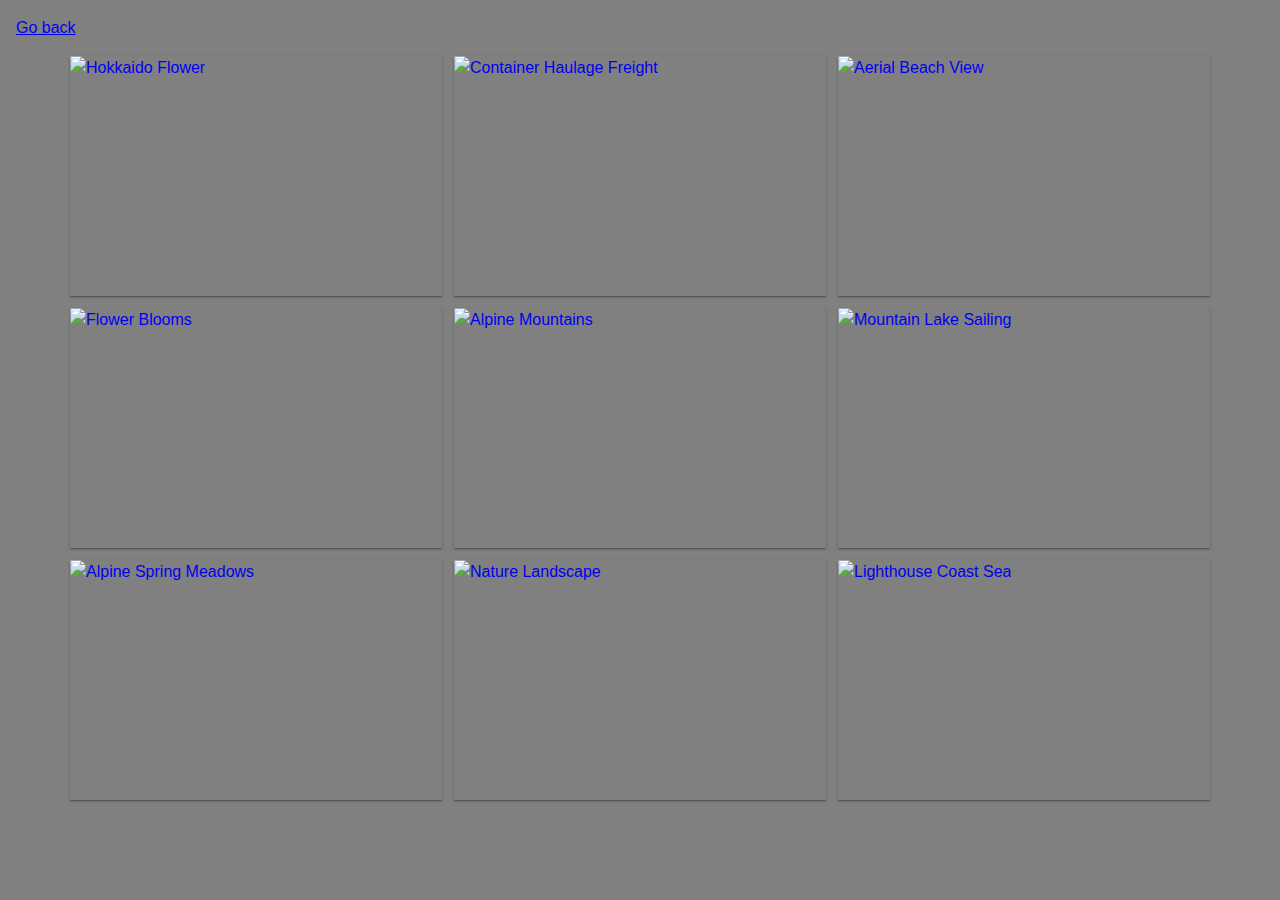
==== partials/01-gallery.html @ 72f41ad0 "gallery added" ====
<!DOCTYPE html>
<html lang="en">
  <head>
    <meta charset="UTF-8" />
    <meta name="viewport" content="width=device-width, initial-scale=1.0" />
    <meta http-equiv="X-UA-Compatible" content="ie=edge" />
    <link rel="icon" href="../assets/icon.ico" type="image/x-icon" />
    <title>Image gallery</title>
    <link
      href="
https://cdn.jsdelivr.net/npm/basiclightbox@5.0.4/dist/basicLightbox.min.css
"
      rel="stylesheet"
    />
    <link rel="stylesheet" href="../css/common.css" />
    <link rel="stylesheet" href="../css/styles.css" />
  </head>
  <body>
    <p><a href="../index.html">Go back</a></p>

    <!-- Add gallery items to this list -->
    <ul class="gallery"></ul>

    <script src="
https://cdn.jsdelivr.net/npm/basiclightbox@5.0.4/dist/basicLightbox.min.js
"></script>
    <script src="../js/01-gallery.js" type="module"></script>
  </body>
</html>
---- css/common.css ----
* {
  box-sizing: border-box;
}

body {
  margin: 16px;
  font-family: -apple-system, BlinkMacSystemFont, "Segoe UI", Roboto, Oxygen,
    Ubuntu, Cantarell, "Open Sans", "Helvetica Neue", sans-serif;
  -webkit-font-smoothing: antialiased;
  -moz-osx-font-smoothing: grayscale;
  background-color: #fafafa;
  color: #212121;
  line-height: 1.5;
  background-color: gray;
}

input {
  padding: 8px;
  font: inherit;
}

button {
  padding: 8px 12px;
  cursor: pointer;
}
---- css/styles.css ----
:root {
  --timing-function: cubic-bezier(0.4, 0, 0.2, 1);
  --animation-duration: 250ms;
}

.gallery {
  display: grid;
  max-width: 1140px;
  grid-template-columns: repeat(auto-fit, minmax(320px, 1fr));
  grid-auto-rows: 240px;
  grid-gap: 12px;
  justify-content: center;
  padding: 0;
  list-style: none;
  margin-left: auto;
  margin-right: auto;
}

.gallery__item {
  position: relative;
  box-shadow: 0px 1px 3px 0px rgba(0, 0, 0, 0.2),
    0px 1px 1px 0px rgba(0, 0, 0, 0.14), 0px 2px 1px -1px rgba(0, 0, 0, 0.12);
}

.gallery__image:hover {
  transform: scale(1.03);
}

.gallery__image {
  height: 100%;
  width: 100%;
  object-fit: cover;
  transition: transform var(--animation-duration) var(--timing-function);
}

.gallery__link {
  display: block;
  text-decoration: none;
  height: 100%;
}

.gallery__link:hover {
  cursor: zoom-in;
}
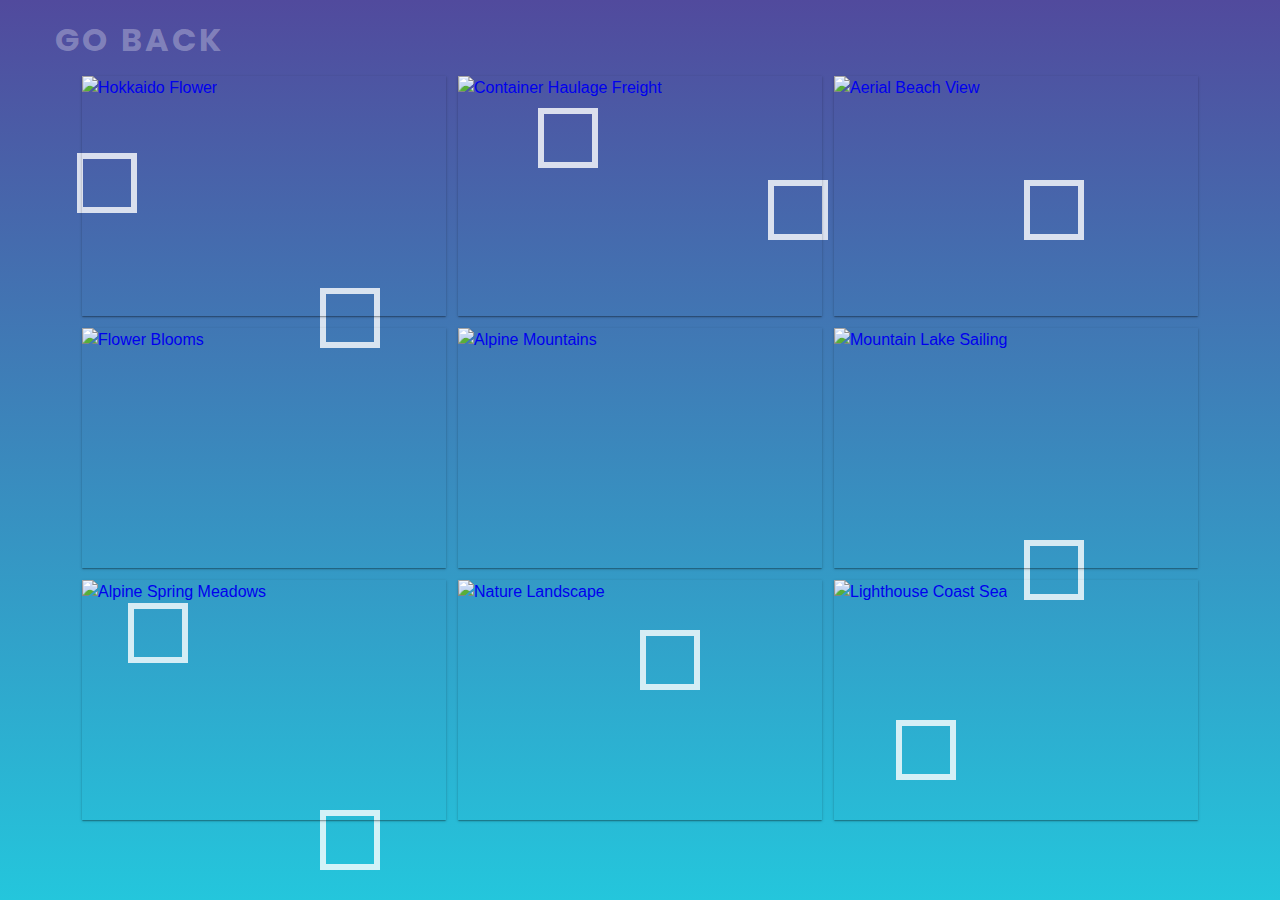
==== commit 762bcb31: "second task finished" ====
--- a/partials/01-gallery.html
+++ b/partials/01-gallery.html
@@ -12,14 +12,36 @@
 "
       rel="stylesheet"
     />
+    <link rel="preconnect" href="https://fonts.googleapis.com" />
+    <link rel="preconnect" href="https://fonts.gstatic.com" crossorigin />
+    <link
+      href="https://fonts.googleapis.com/css2?family=Poppins:wght@400;500;600;700;800;900&display=swap"
+      rel="stylesheet"
+    />
     <link rel="stylesheet" href="../css/common.css" />
     <link rel="stylesheet" href="../css/styles.css" />
   </head>
   <body>
-    <p><a href="../index.html">Go back</a></p>
+    <div class="wrapper">
+      <p class="back__btn">
+        <a class="link__btn" href="../index.html">Go back</a>
+      </p>
+      <ul class="gallery"></ul>
+      <div class="box">
+        <div></div>
+        <div></div>
+        <div></div>
+        <div></div>
+        <div></div>
+        <div></div>
+        <div></div>
+        <div></div>
+        <div></div>
+        <div></div>
+      </div>
+    </div>
 
     <!-- Add gallery items to this list -->
-    <ul class="gallery"></ul>
 
     <script src="
 https://cdn.jsdelivr.net/npm/basiclightbox@5.0.4/dist/basicLightbox.min.js
--- a/css/common.css
+++ b/css/common.css
@@ -3,7 +3,8 @@
 }
 
 body {
-  margin: 16px;
+  margin: 0;
+  padding: 0;
   font-family: -apple-system, BlinkMacSystemFont, "Segoe UI", Roboto, Oxygen,
     Ubuntu, Cantarell, "Open Sans", "Helvetica Neue", sans-serif;
   -webkit-font-smoothing: antialiased;
@@ -23,3 +24,8 @@
   padding: 8px 12px;
   cursor: pointer;
 }
+
+li {
+  list-style: none;
+  display: block;
+}
--- a/css/styles.css
+++ b/css/styles.css
@@ -10,16 +10,17 @@
   grid-auto-rows: 240px;
   grid-gap: 12px;
   justify-content: center;
-  padding: 0;
+  padding: 12px;
   list-style: none;
-  margin-left: auto;
-  margin-right: auto;
+  margin: 0 auto;
+  z-index: 100;
 }
 
 .gallery__item {
   position: relative;
   box-shadow: 0px 1px 3px 0px rgba(0, 0, 0, 0.2),
     0px 1px 1px 0px rgba(0, 0, 0, 0.14), 0px 2px 1px -1px rgba(0, 0, 0, 0.12);
+  z-index: 100;
 }
 
 .gallery__image:hover {
@@ -42,3 +43,153 @@
 .gallery__link:hover {
   cursor: zoom-in;
 }
+
+/* Button styles */
+
+.list {
+  margin-top: 60vh;
+  margin-bottom: 0;
+  padding: 0;
+  display: flex;
+  flex-wrap: wrap;
+  flex-direction: row;
+  align-items: center;
+  justify-content: center;
+  gap: 10%;
+}
+
+.list__item {
+  margin-bottom: 20px;
+  text-align: center;
+}
+
+.link__btn {
+  font-family: Poppins;
+  font-weight: 700;
+  font-size: 2rem;
+  letter-spacing: 0.1em;
+  text-decoration: none;
+  text-transform: uppercase;
+  color: white;
+  display: block;
+  outline: none;
+  border-radius: 10px;
+  border: 6px solid rgba(255, 255, 255, 0.8);
+  padding: 25px;
+  width: 18em;
+  transition: 1s;
+}
+
+.link__btn:hover {
+  background: rgba(255, 255, 255, 0.3);
+}
+
+.back__btn {
+  margin-left: 30px;
+  margin-bottom: 0;
+}
+
+.back__btn .link__btn {
+  color: rgba(255, 255, 255, 0.3);
+  border: none;
+  width: 100%;
+  display: inline;
+}
+
+.back__btn .link__btn:hover {
+  background: rgba(181, 37, 37, 0);
+  color: white;
+}
+
+/* Background Styles */
+
+.wrapper {
+  position: absolute;
+  width: 100%;
+  height: 100%;
+  overflow: hidden;
+  background: #24c6dc;
+  background: -webkit-linear-gradient(to bottom, #514a9d, #24c6dc);
+  background: linear-gradient(to bottom, #514a9d, #24c6dc);
+  z-index: 10;
+}
+
+.box div {
+  position: absolute;
+  width: 60px;
+  height: 60px;
+  background-color: transparent;
+  border: 6px solid rgba(255, 255, 255, 0.8);
+}
+
+.box div:nth-child(1) {
+  top: 12%;
+  left: 42%;
+  animation: animate 10s linear infinite;
+}
+
+.box div:nth-child(2) {
+  top: 70%;
+  left: 50%;
+  animation: animate 7s linear infinite;
+}
+.box div:nth-child(3) {
+  top: 17%;
+  left: 6%;
+  animation: animate 9s linear infinite;
+}
+
+.box div:nth-child(4) {
+  top: 20%;
+  left: 60%;
+  animation: animate 10s linear infinite;
+}
+
+.box div:nth-child(5) {
+  top: 67%;
+  left: 10%;
+  animation: animate 6s linear infinite;
+}
+
+.box div:nth-child(6) {
+  top: 80%;
+  left: 70%;
+  animation: animate 12s linear infinite;
+}
+
+.box div:nth-child(7) {
+  top: 60%;
+  left: 80%;
+  animation: animate 15s linear infinite;
+}
+
+.box div:nth-child(8) {
+  top: 32%;
+  left: 25%;
+  animation: animate 16s linear infinite;
+}
+
+.box div:nth-child(9) {
+  top: 90%;
+  left: 25%;
+  animation: animate 9s linear infinite;
+}
+
+.box div:nth-child(10) {
+  top: 20%;
+  left: 80%;
+  animation: animate 5s linear infinite;
+}
+
+@keyframes animate {
+  0% {
+    transform: scale(0) translateY(-90px) rotate(360deg);
+    opacity: 1;
+  }
+
+  100% {
+    transform: scale(1.3) translateY(-90px) rotate(-180deg);
+    border-radius: 50%;
+    opacity: 0;
+  }
+}
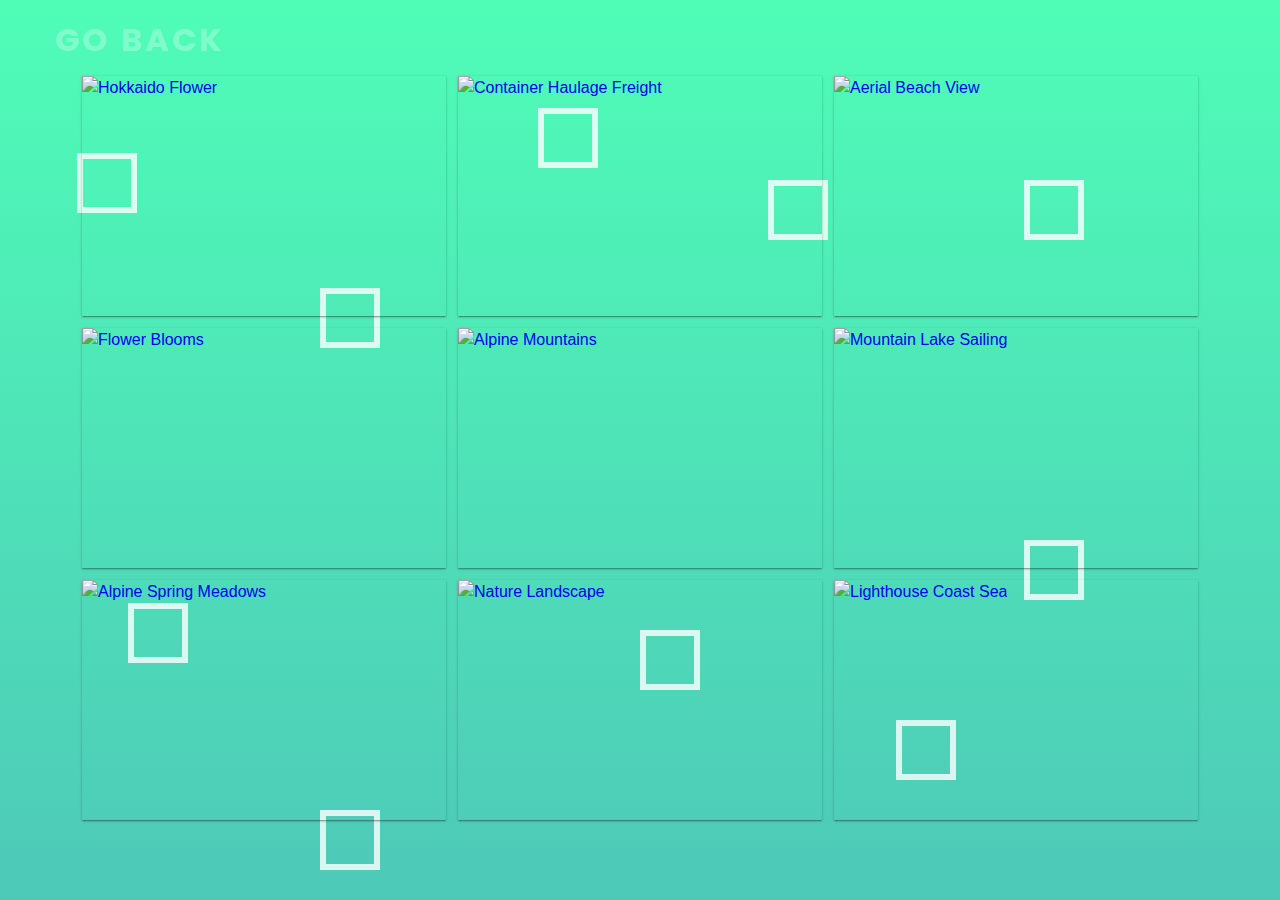
==== commit 7157476c: "gradient changed" ====
--- a/partials/01-gallery.html
+++ b/partials/01-gallery.html
@@ -22,26 +22,22 @@
     <link rel="stylesheet" href="../css/styles.css" />
   </head>
   <body>
-    <div class="wrapper">
-      <p class="back__btn">
-        <a class="link__btn" href="../index.html">Go back</a>
-      </p>
-      <ul class="gallery"></ul>
-      <div class="box">
-        <div></div>
-        <div></div>
-        <div></div>
-        <div></div>
-        <div></div>
-        <div></div>
-        <div></div>
-        <div></div>
-        <div></div>
-        <div></div>
-      </div>
+    <p class="back__btn">
+      <a class="link__btn" href="../index.html">Go back</a>
+    </p>
+    <ul class="gallery"></ul>
+    <div class="box">
+      <div></div>
+      <div></div>
+      <div></div>
+      <div></div>
+      <div></div>
+      <div></div>
+      <div></div>
+      <div></div>
+      <div></div>
+      <div></div>
     </div>
-
-    <!-- Add gallery items to this list -->
 
     <script src="
 https://cdn.jsdelivr.net/npm/basiclightbox@5.0.4/dist/basicLightbox.min.js
--- a/css/common.css
+++ b/css/common.css
@@ -9,10 +9,10 @@
     Ubuntu, Cantarell, "Open Sans", "Helvetica Neue", sans-serif;
   -webkit-font-smoothing: antialiased;
   -moz-osx-font-smoothing: grayscale;
-  background-color: #fafafa;
-  color: #212121;
   line-height: 1.5;
-  background-color: gray;
+  background: linear-gradient(to top, #493cbb, #4ffdb7);
+  animation: gradient 10s ease infinite;
+  background-size: 10% 400%;
 }
 
 input {
@@ -29,3 +29,15 @@
   list-style: none;
   display: block;
 }
+
+@keyframes gradient {
+  0% {
+    background-position: 0% 50%;
+  }
+  50% {
+    background-position: 100% 50%;
+  }
+  100% {
+    background-position: 0% 50%;
+  }
+}
--- a/css/styles.css
+++ b/css/styles.css
@@ -47,15 +47,16 @@
 /* Button styles */
 
 .list {
-  margin-top: 60vh;
-  margin-bottom: 0;
-  padding: 0;
   display: flex;
   flex-wrap: wrap;
   flex-direction: row;
   align-items: center;
   justify-content: center;
   gap: 10%;
+
+  margin-top: 60vh;
+  margin-bottom: 0;
+  padding: 0;
 }
 
 .list__item {
@@ -64,19 +65,23 @@
 }
 
 .link__btn {
+  display: block;
+
+  width: 18em;
+  padding: 25px;
+
   font-family: Poppins;
   font-weight: 700;
   font-size: 2rem;
   letter-spacing: 0.1em;
   text-decoration: none;
   text-transform: uppercase;
+
   color: white;
-  display: block;
   outline: none;
   border-radius: 10px;
   border: 6px solid rgba(255, 255, 255, 0.8);
-  padding: 25px;
-  width: 18em;
+
   transition: 1s;
 }
 
@@ -102,17 +107,6 @@
 }
 
 /* Background Styles */
-
-.wrapper {
-  position: absolute;
-  width: 100%;
-  height: 100%;
-  overflow: hidden;
-  background: #24c6dc;
-  background: -webkit-linear-gradient(to bottom, #514a9d, #24c6dc);
-  background: linear-gradient(to bottom, #514a9d, #24c6dc);
-  z-index: 10;
-}
 
 .box div {
   position: absolute;
